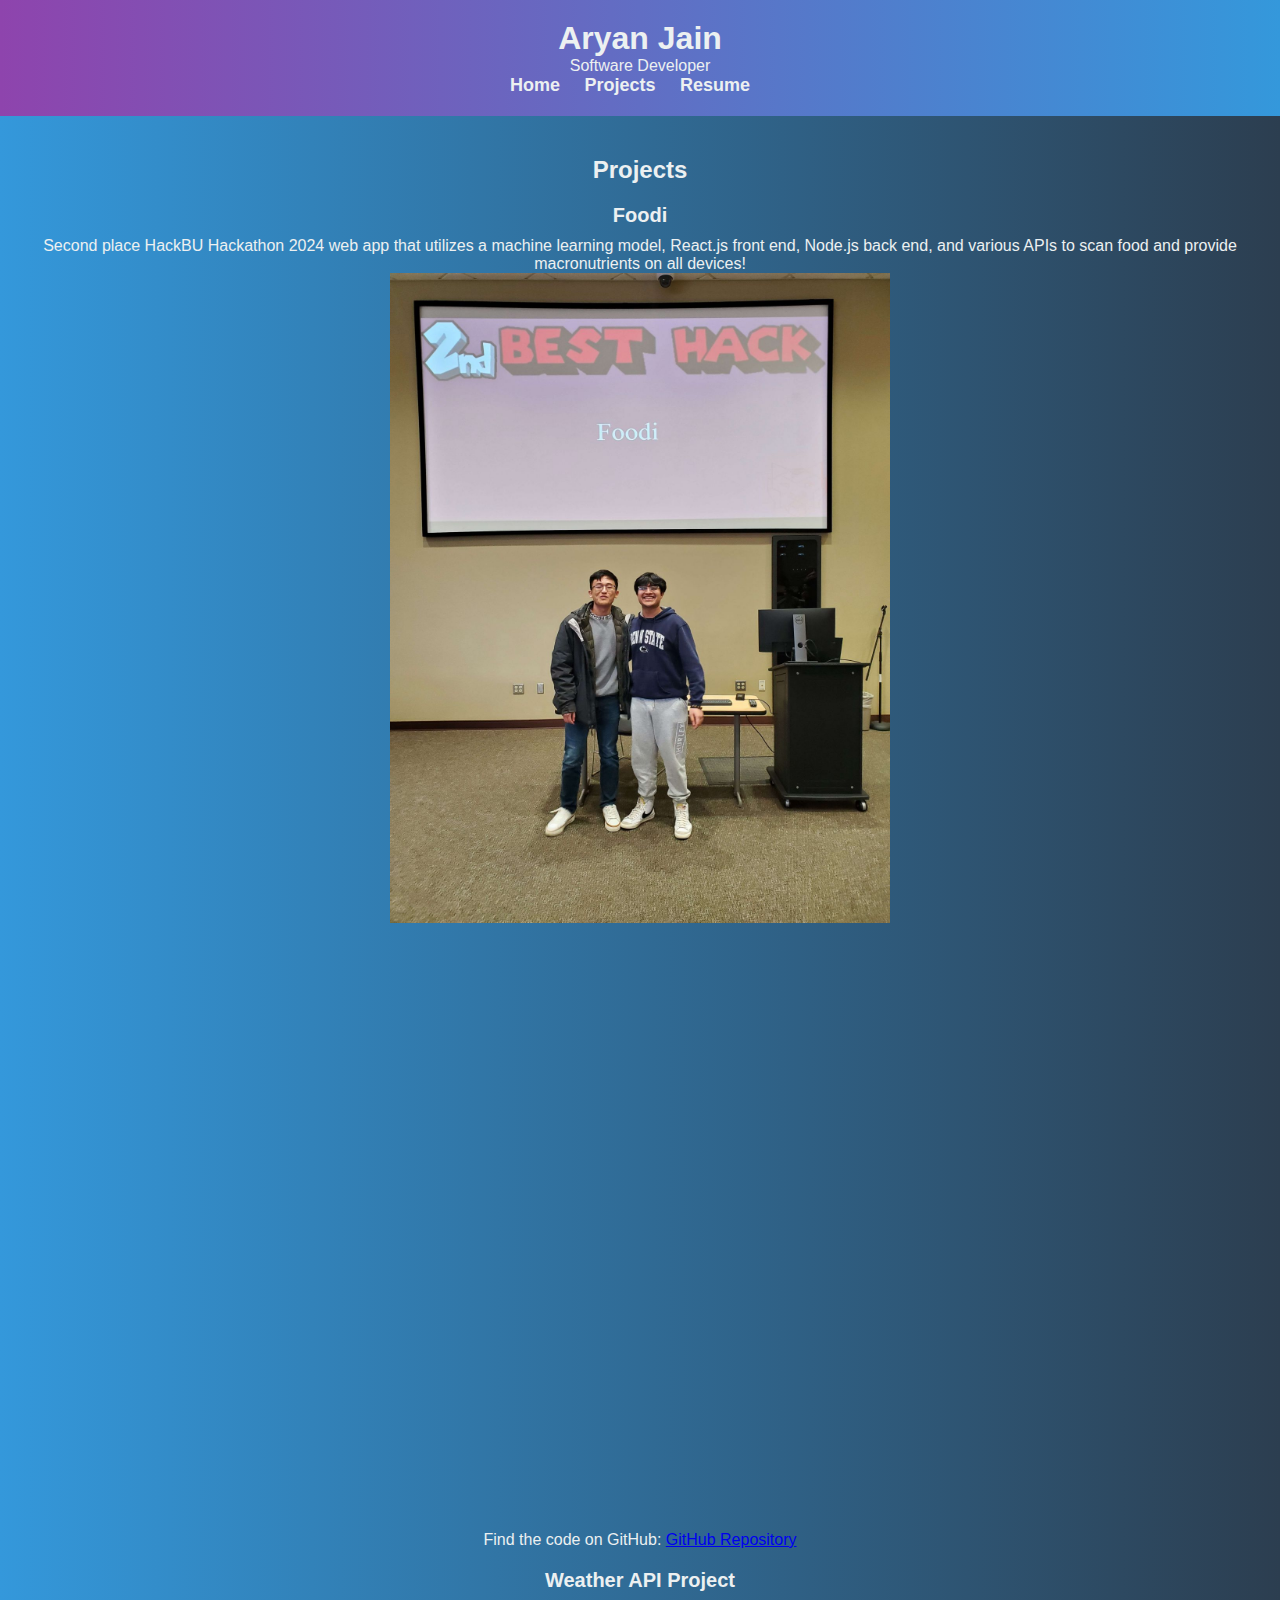
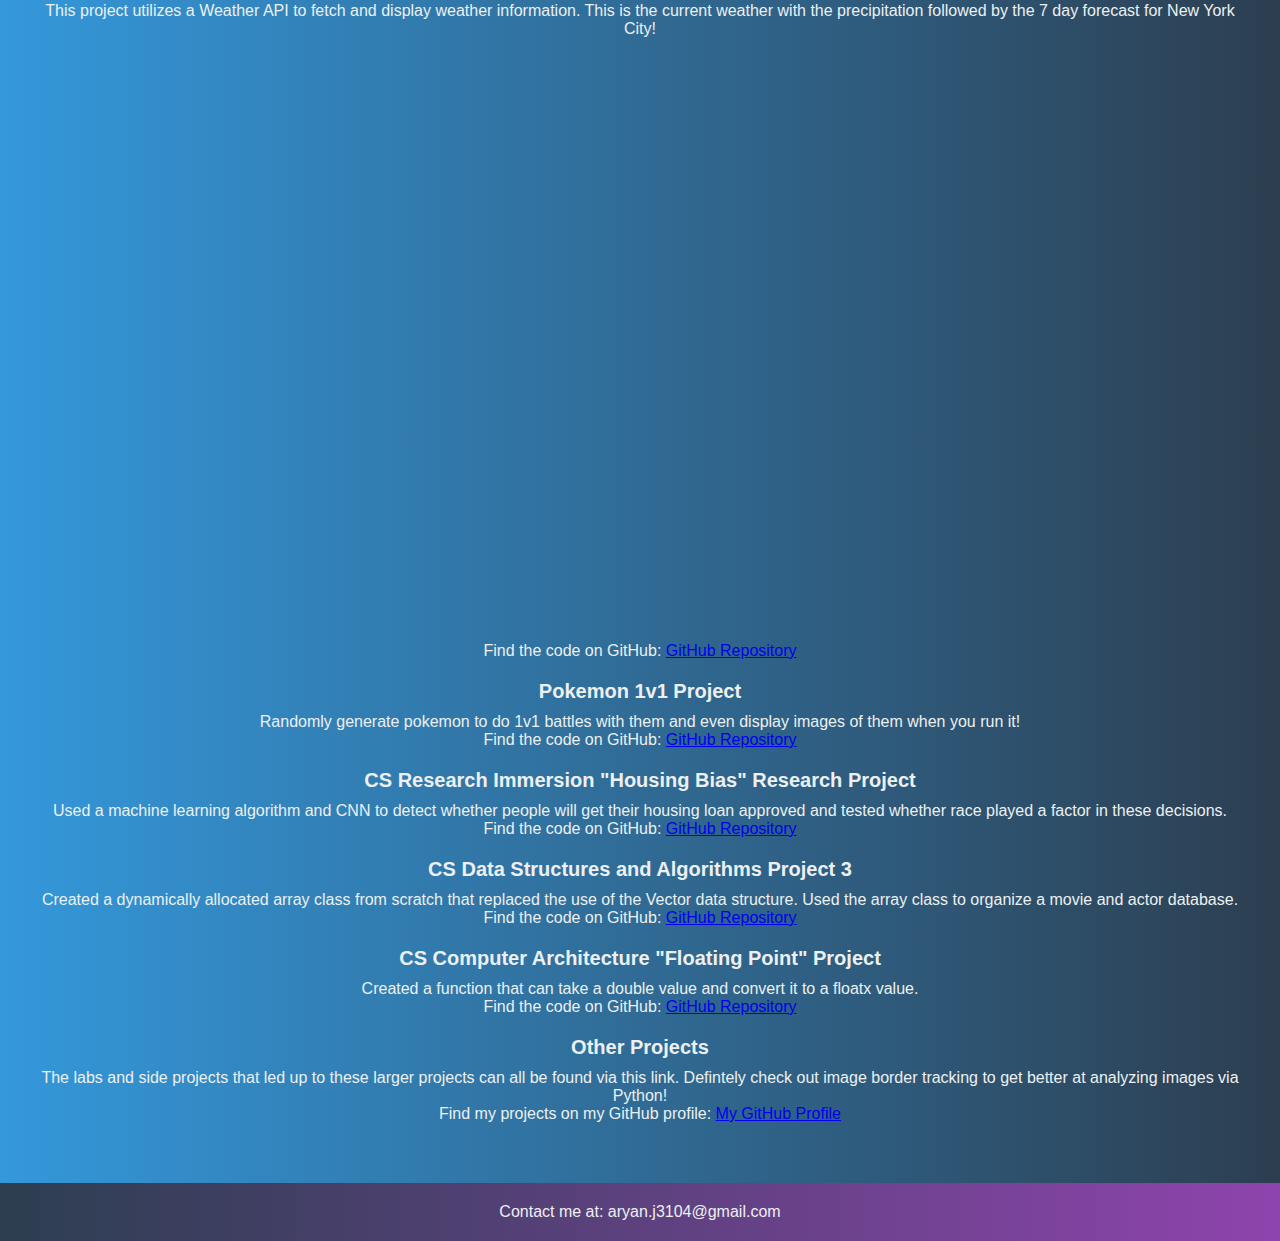
==== projects.html @ 1473244a "final final final 35678" ====
<!DOCTYPE html>
<html lang="en">
<head>
    <meta charset="UTF-8">
    <meta name="viewport" content="width=device-width, initial-scale=1.0">
    <title>Aryan Jain - Projects</title>
    <link rel="stylesheet" href="css/styles.css">
</head>
<body>
    <header>
        <h1>Aryan Jain</h1>
        <p>Software Developer</p>
        <nav>
            <ul>
                <li><a href="index.html">Home</a></li>
                <li><a href="projects.html">Projects</a></li>
                <li><a href="resume.html">Resume</a></li>
            </ul>
        </nav>
    </header>

    <section id="projects">
        <h2>Projects</h2>


        <div class="project">
            <h3>Foodi</h3>
            <p>Second place HackBU Hackathon 2024 web app that utilizes a machine learning model, React.js front end, Node.js back end, and various APIs to scan food and provide macronutrients on all devices!</p>
            <!-- Adjust the URL based on the actual URL of your weather app on Heroku -->
            <img src="img/bruh9.jpeg" alt="Fun Picture 2" width="500" height="650">
            <iframe src="https://chinny.net/projects/foodi-app" width="100%" height="600px" frameborder="0"></iframe>
            <p>Find the code on GitHub: <a href="https://github.com/Ari-J3104/food-hack" target="_blank">GitHub Repository</a></p>
        </div>

        <div class="project">
            <h3>Weather API Project</h3>
            <p>This project utilizes a Weather API to fetch and display weather information. This is the current weather with the precipitation followed by the 7 day forecast for New York City!</p>
            <!-- Adjust the URL based on the actual URL of your weather app on Heroku -->
            <iframe src="https://vast-meadow-70777-dabb3be626e4.herokuapp.com/" width="100%" height="600px" frameborder="0"></iframe>
            <p>Find the code on GitHub: <a href="https://github.com/Ari-J3104/weather.git" target="_blank">GitHub Repository</a></p>
        </div>

        <div class="project">
            <h3>Pokemon 1v1 Project</h3>
            <p>Randomly generate pokemon to do 1v1 battles with them and even display images of them when you run it!</p>
            <p>Find the code on GitHub: <a href="https://github.com/Ari-J3104/Pokemon-1v1.git" target="_blank">GitHub Repository</a></p>
        </div>

        <div class="project">
            <h3>CS Research Immersion "Housing Bias" Research Project</h3>
            <p>Used a machine learning algorithm and CNN to detect whether people will get their housing loan approved and tested whether race played a factor in these decisions. </p>
            <p>Find the code on GitHub: <a href="https://github.com/Ari-J3104/Aryan-Jain-FRI.git" target="_blank">GitHub Repository</a></p>
        </div>
        
        <div class="project">
            <h3>CS Data Structures and Algorithms Project 3</h3>
            <p>Created a dynamically allocated array class from scratch that replaced the use of the Vector data structure. Used the array class to organize a movie and actor database. </p>
            <p>Find the code on GitHub: <a href="https://github.com/Binghamton-University-CS/cs310-fall2023-cp3-Ari-J3104.git" target="_blank">GitHub Repository</a></p>
        </div>
        
        <div class="project">
            <h3>CS Computer Architecture "Floating Point" Project</h3>
            <p>Created a function that can take a double value and convert it to a floatx value.</p>
            <p>Find the code on GitHub: <a href="https://github.com/Ari-J3104/Floating-Point.git" target="_blank">GitHub Repository</a></p>
        </div>

        <div class="project">
            <h3>Other Projects</h3>
            <p>The labs and side projects that led up to these larger projects can all be found via this link. Defintely check out image border tracking to get better at analyzing images via Python!</p>
            <p>Find my projects on my GitHub profile: <a href="https://github.com/Ari-J3104" target="_blank">My GitHub Profile</a></p>
        </div>

        <!-- Add other projects as needed -->

        <div class="banner">
            <!-- Projects page banner content -->
        </div>
    </section>

    <footer>
        <p>Contact me at: aryan.j3104@gmail.com</p>
    </footer>
</body>
</html>
---- css/styles.css ----
/* styles.css */
body, h1, h2, p, ul, li {
    margin: 0;
    padding: 0;
}

body {
    font-family: 'Arial', sans-serif;
}

/* Header styles */
header {
    position: relative;
    background: linear-gradient(to right, #8e44ad, #3498db);
    color: #ecf0f1;
    text-align: center;
    padding: 20px;
}

/* Add animation to header */
header h1 {
    animation: fadeInDown 1s ease-out;
}

nav ul {
    list-style: none;
}

nav ul li {
    display: inline-block;
    margin-right: 20px;
}

nav a {
    text-decoration: none;
    color: #ecf0f1;
    font-weight: bold;
    font-size: 18px;
    transition: color 0.3s ease-out;
}

nav a:hover {
    color: #f39c12;
}

/* Section styles */
section {
    padding: 40px;
    position: relative;
    background: linear-gradient(to right, #3498db, #2c3e50);
    color: #ecf0f1;
    text-align: center; /* Center text within section */
}

/* Add animation to sections */
section h2 {
    animation: fadeInUp 1s ease-out;
}

/* Footer styles */
footer {
    text-align: center;
    padding: 20px;
    background: linear-gradient(to right, #2c3e50, #8e44ad);
    color: #ecf0f1;
}

/* Project styles */
.project {
    margin: 0 auto; /* Center the project item horizontally */
    margin-bottom: 20px;
    transition: transform 0.3s ease-out;
    text-align: center; /* Center text within project item */
}

.project:hover {
    transform: scale(1.05);
}

.project h3 {
    font-size: 20px;
    margin-bottom: 10px;
}

/* Responsive styles */
@media only screen and (max-width: 600px) {
    header {
        font-size: 14px;
    }

    nav ul li {
        display: block;
        margin-bottom: 10px;
    }

    section {
        padding: 20px;
    }
}

/* Additional PDF container styling */
.pdf-container {
    max-width: 800px;
    margin: 0 auto;
}

/* Keyframe animations */
@keyframes fadeInDown {
    from {
        opacity: 0;
        transform: translateY(-20px);
    }
    to {
        opacity: 1;
        transform: translateY(0);
    }
}

@keyframes fadeInUp {
    from {
        opacity: 0;
        transform: translateY(20px);
    }
    to {
        opacity: 1;
        transform: translateY(0);
    }
}
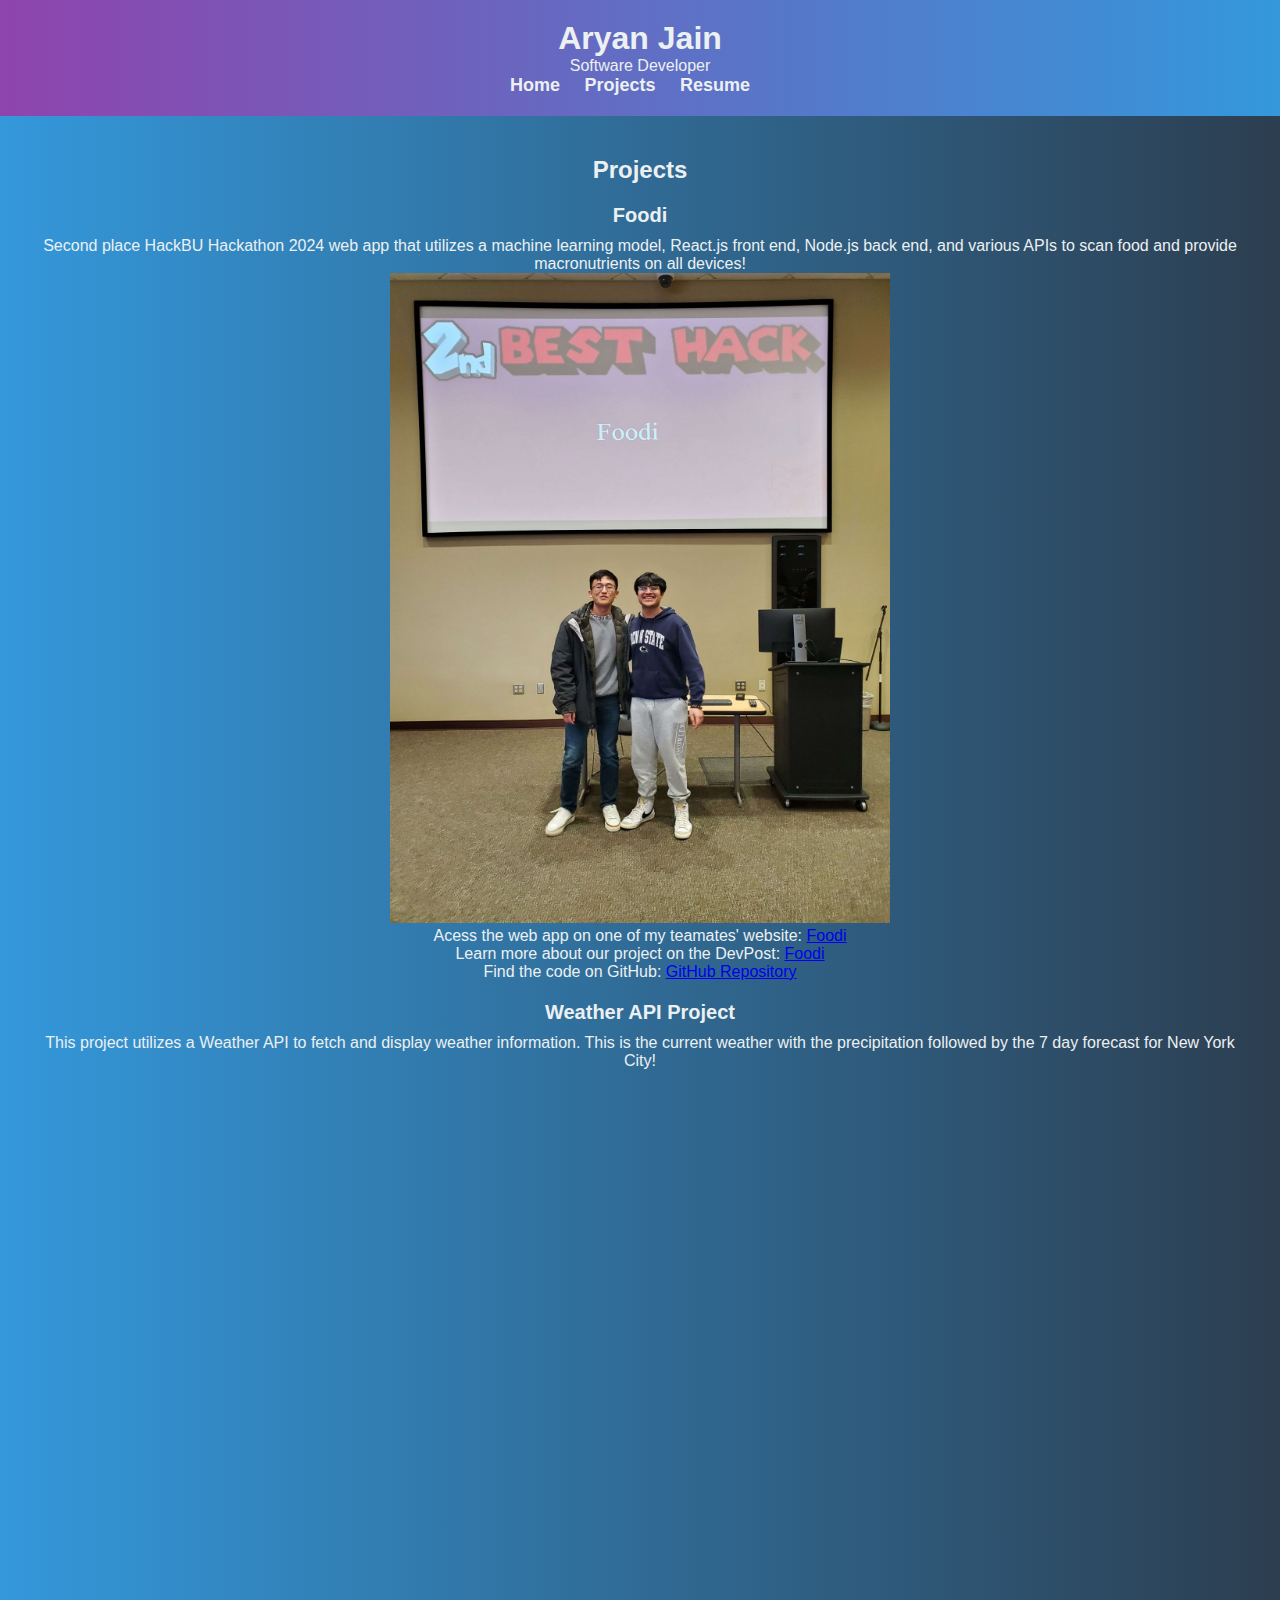
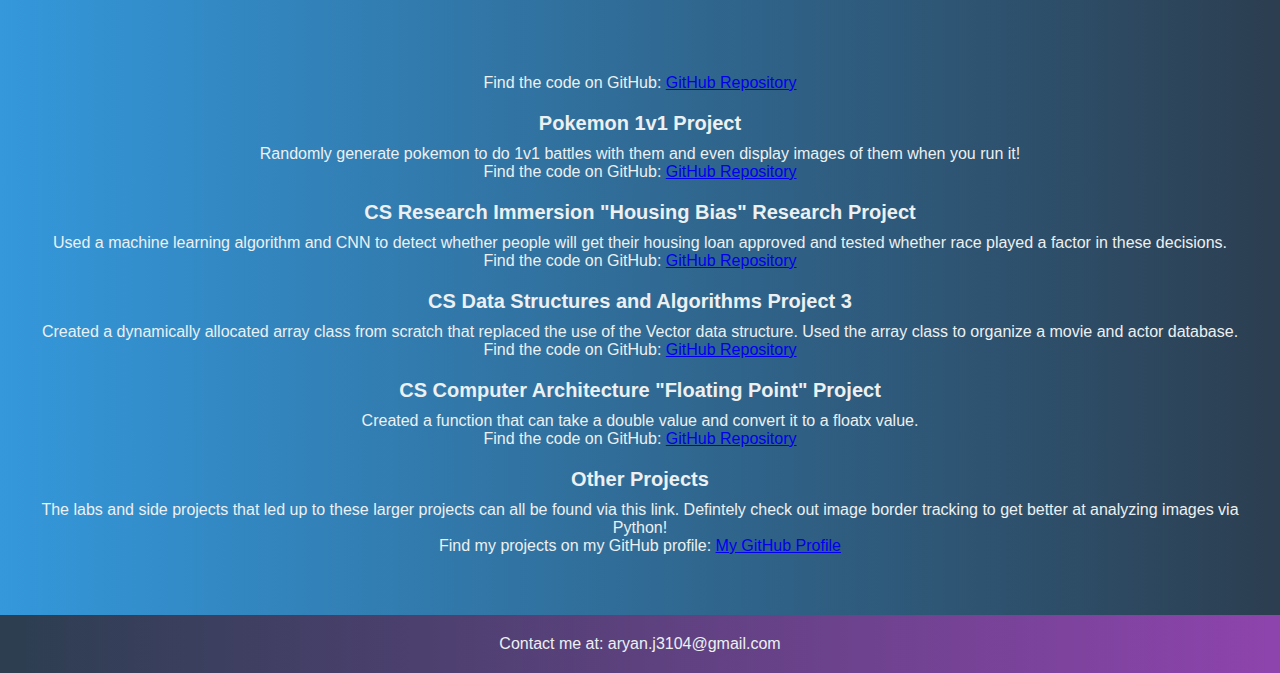
==== commit 71d71825: "final final final ur mom" ====
--- a/projects.html
+++ b/projects.html
@@ -28,7 +28,8 @@
             <p>Second place HackBU Hackathon 2024 web app that utilizes a machine learning model, React.js front end, Node.js back end, and various APIs to scan food and provide macronutrients on all devices!</p>
             <!-- Adjust the URL based on the actual URL of your weather app on Heroku -->
             <img src="img/bruh9.jpeg" alt="Fun Picture 2" width="500" height="650">
-            <iframe src="https://chinny.net/projects/foodi-app" width="100%" height="600px" frameborder="0"></iframe>
+            <p>Acess the web app on one of my teamates' website: <a href="https://chinny.net/projects/foodi-app" target="_blank">Foodi</a></p>
+            <p>Learn more about our project on the DevPost: <a href="https://devpost.com/software/foodi-ndszy1" target="_blank">Foodi</a></p>
             <p>Find the code on GitHub: <a href="https://github.com/Ari-J3104/food-hack" target="_blank">GitHub Repository</a></p>
         </div>
 
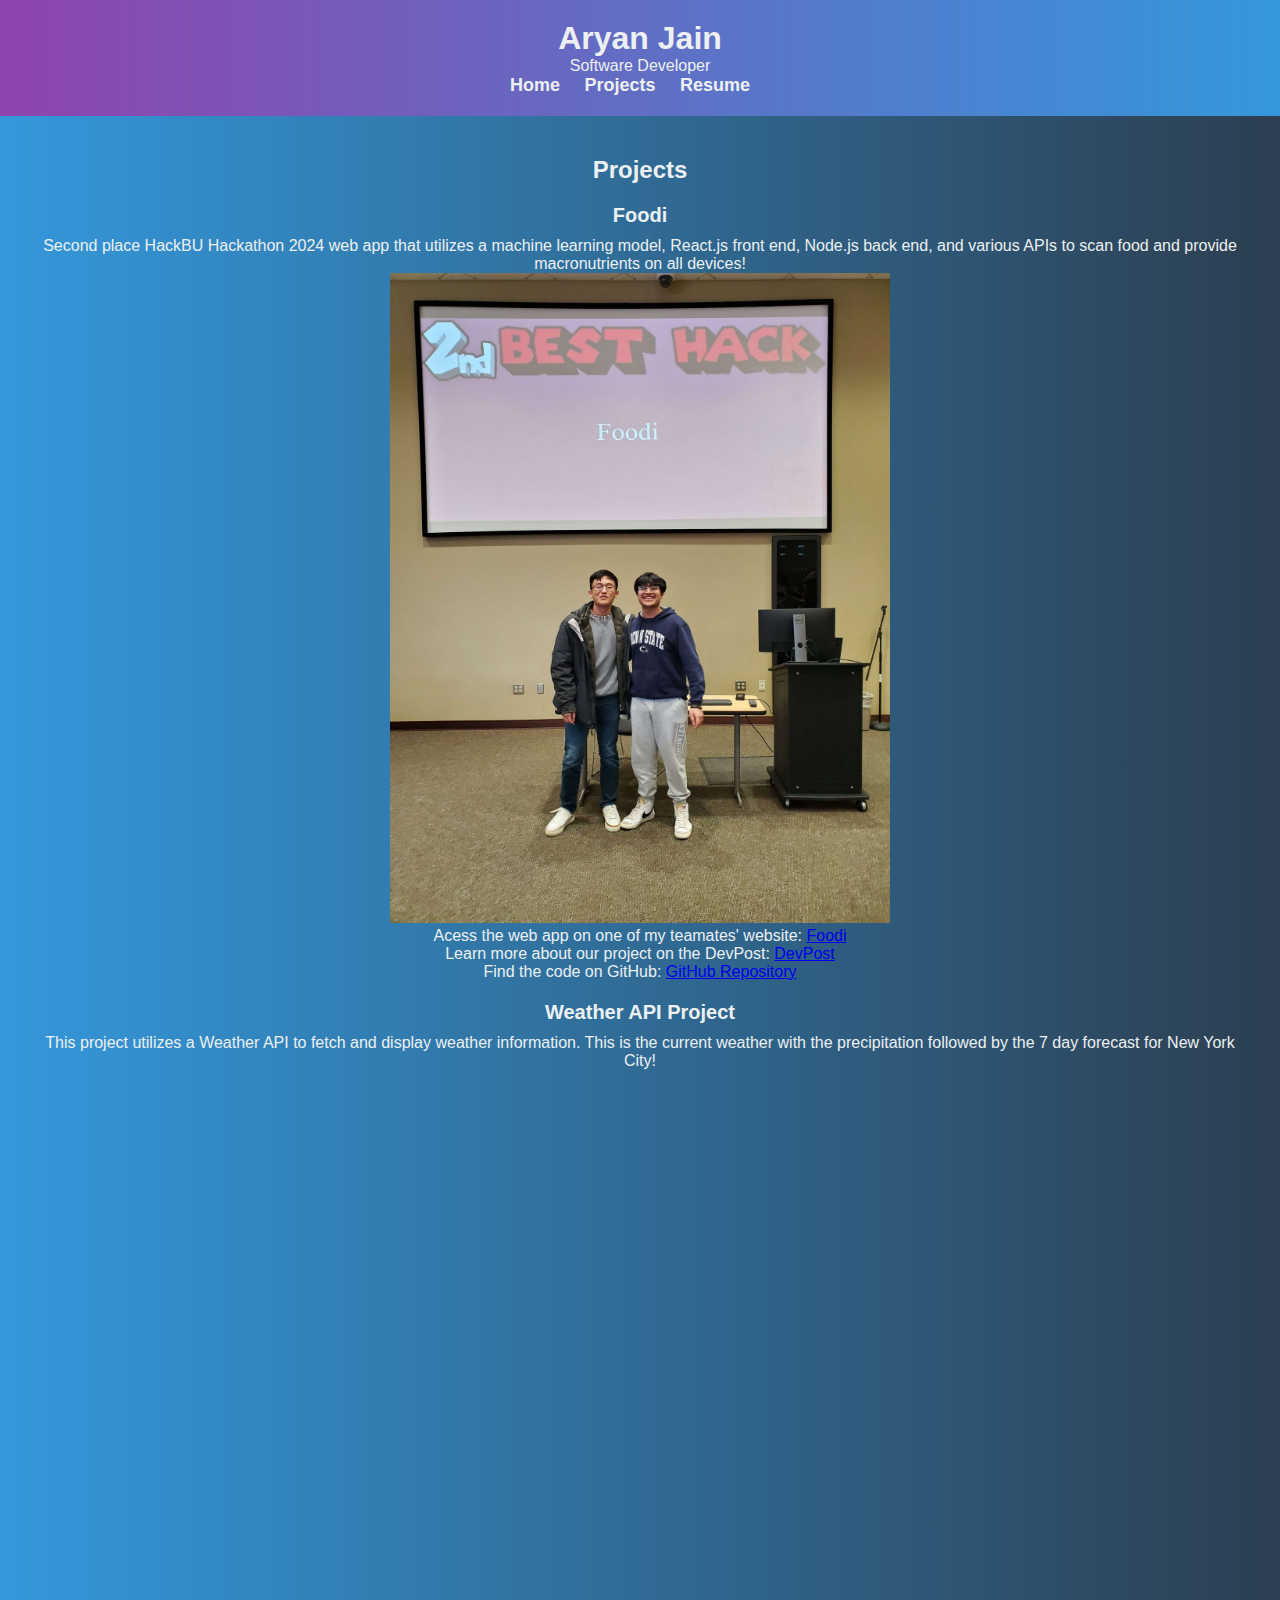
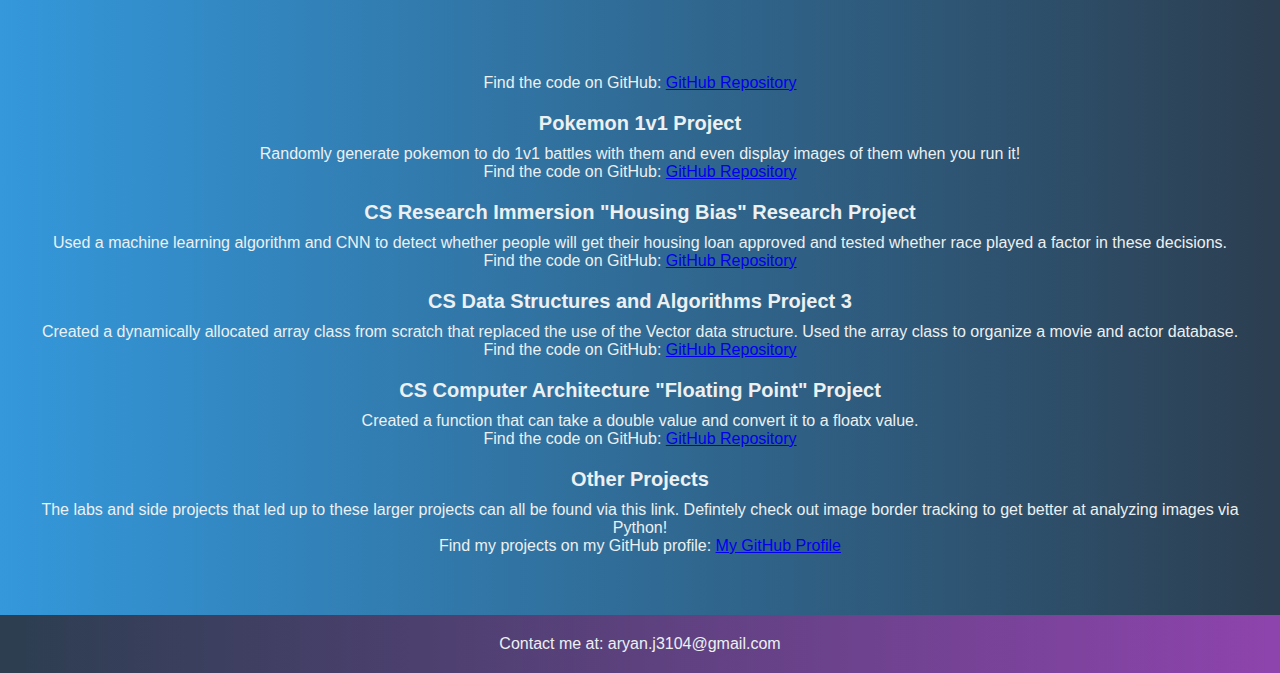
==== commit 6c7e460b: "final final final ur mom 3" ====
--- a/projects.html
+++ b/projects.html
@@ -29,7 +29,7 @@
             <!-- Adjust the URL based on the actual URL of your weather app on Heroku -->
             <img src="img/bruh9.jpeg" alt="Fun Picture 2" width="500" height="650">
             <p>Acess the web app on one of my teamates' website: <a href="https://chinny.net/projects/foodi-app" target="_blank">Foodi</a></p>
-            <p>Learn more about our project on the DevPost: <a href="https://devpost.com/software/foodi-ndszy1" target="_blank">Foodi</a></p>
+            <p>Learn more about our project on the DevPost: <a href="https://devpost.com/software/foodi-ndszy1" target="_blank">DevPost</a></p>
             <p>Find the code on GitHub: <a href="https://github.com/Ari-J3104/food-hack" target="_blank">GitHub Repository</a></p>
         </div>
 
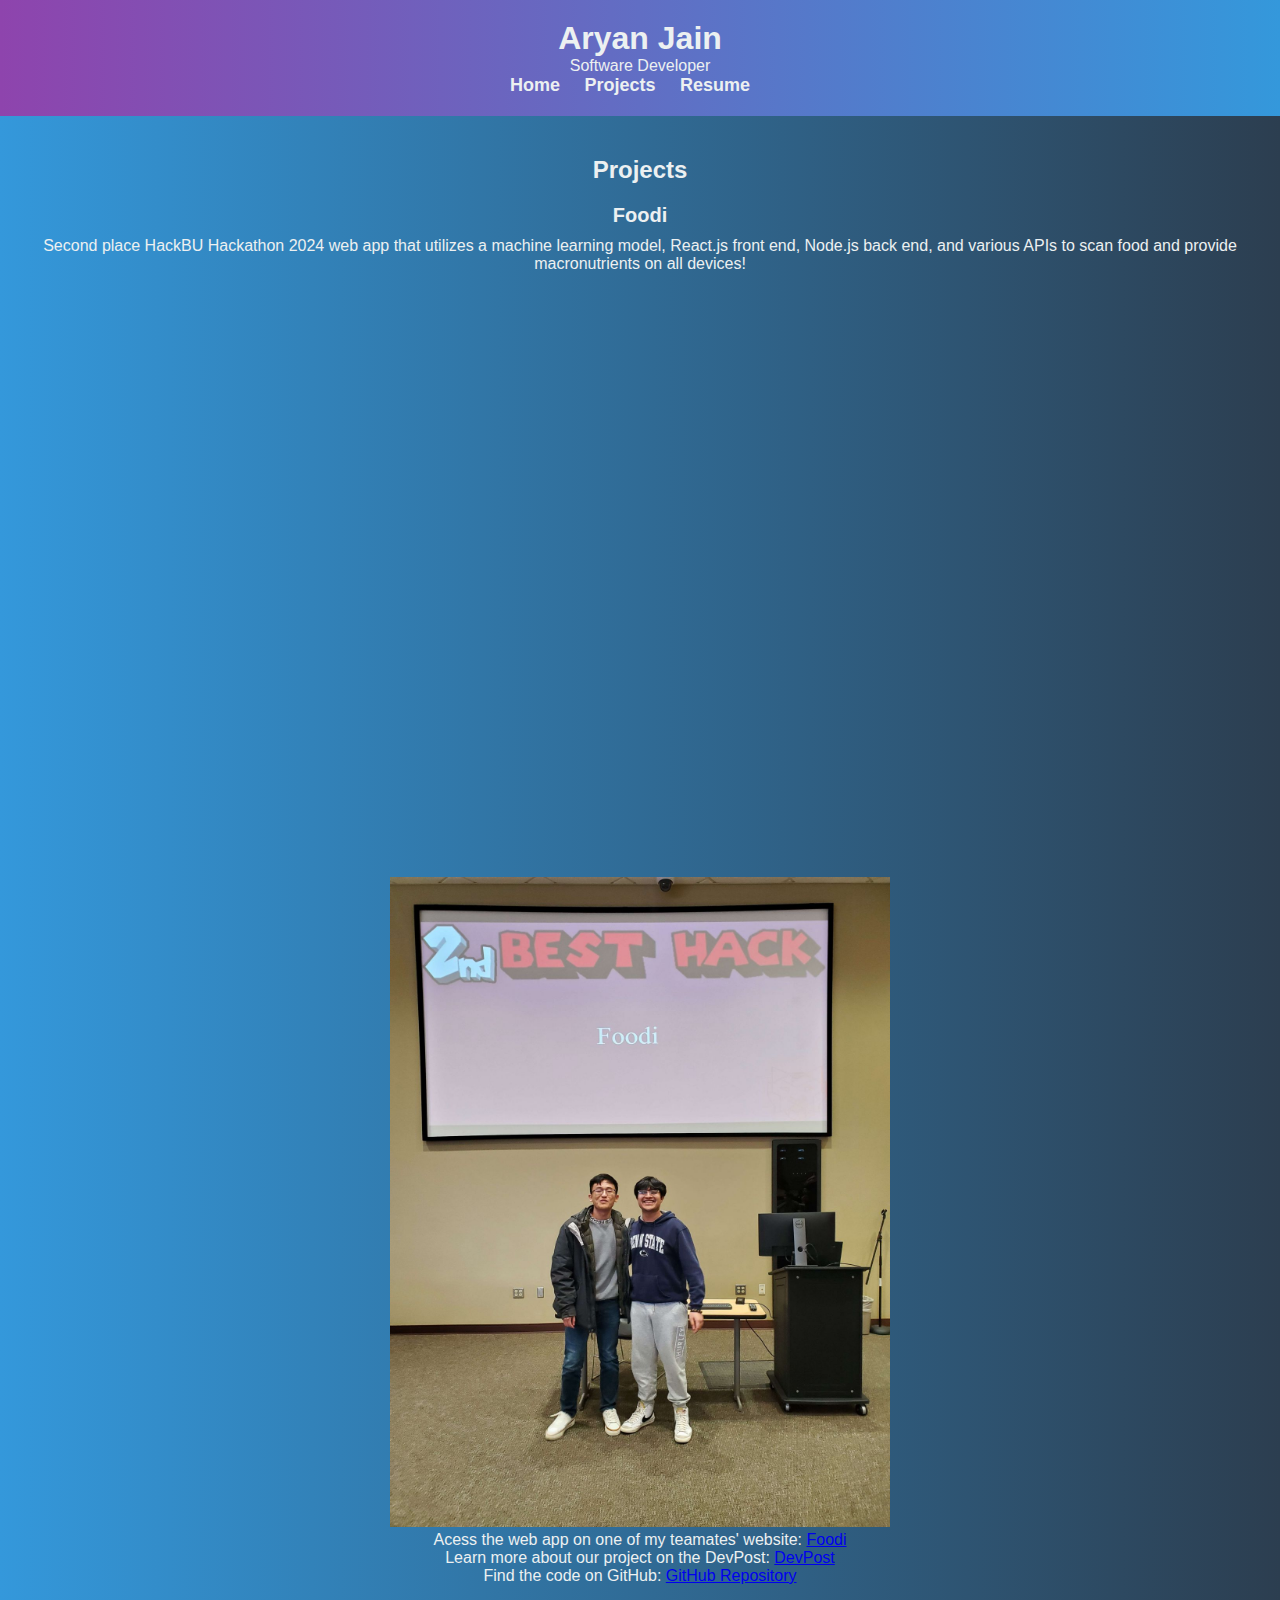
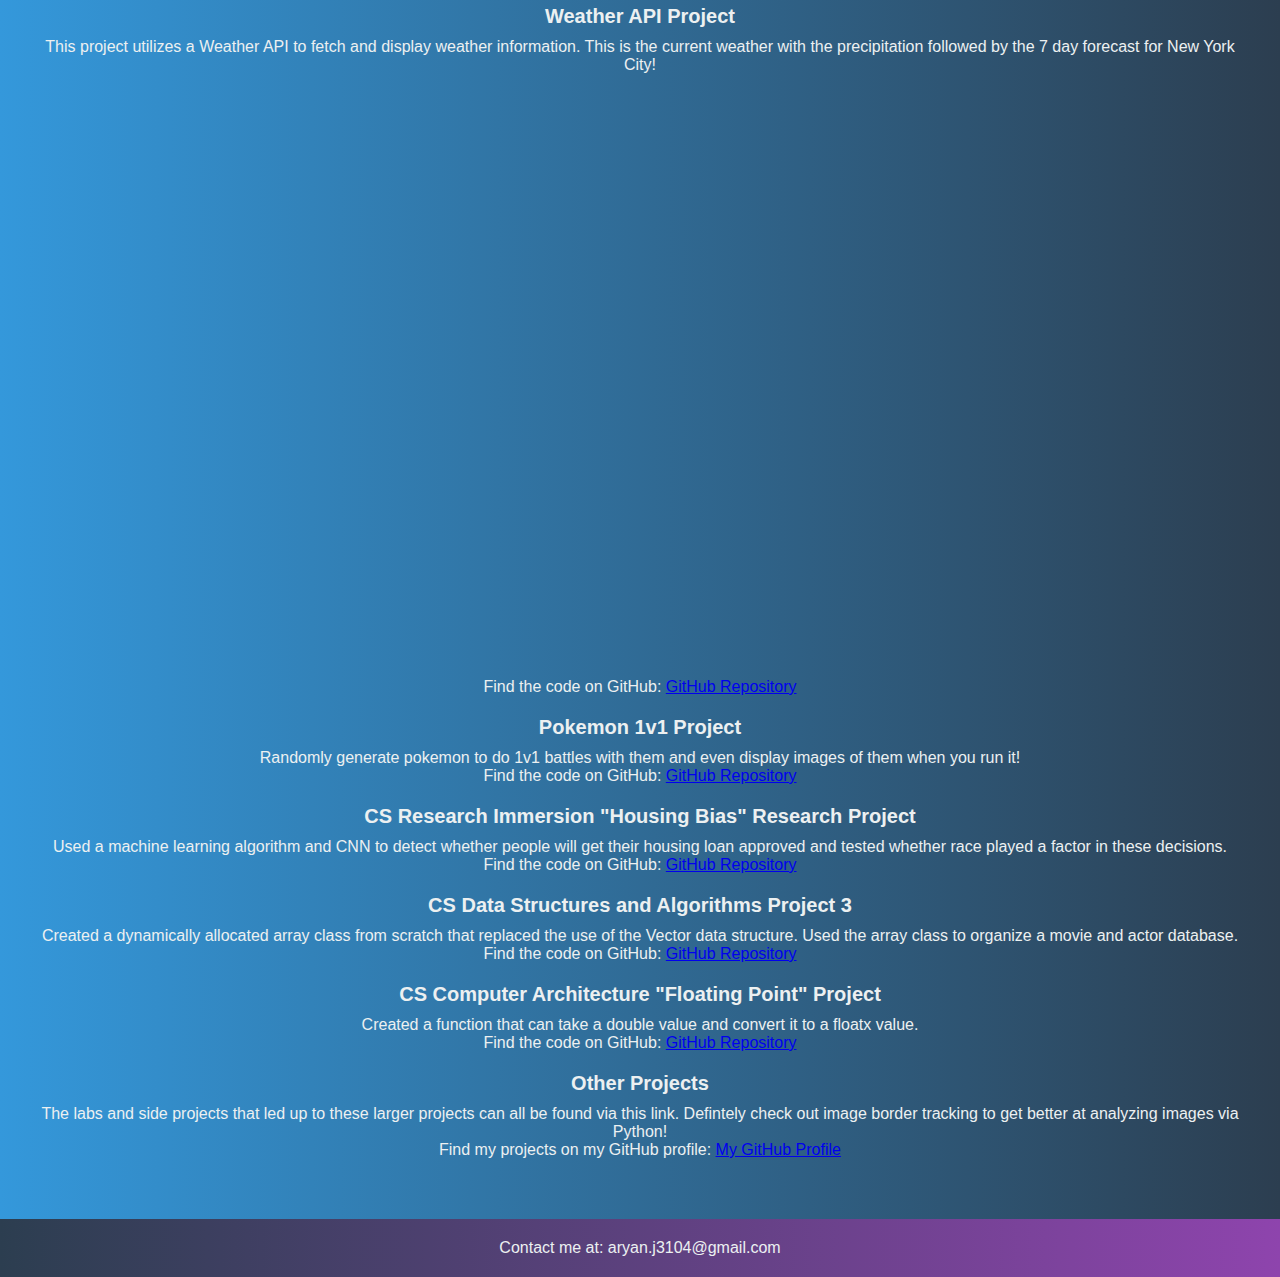
==== commit b7b6d6f2: "final bruh" ====
--- a/projects.html
+++ b/projects.html
@@ -27,6 +27,7 @@
             <h3>Foodi</h3>
             <p>Second place HackBU Hackathon 2024 web app that utilizes a machine learning model, React.js front end, Node.js back end, and various APIs to scan food and provide macronutrients on all devices!</p>
             <!-- Adjust the URL based on the actual URL of your weather app on Heroku -->
+            <iframe src="https://chinny.net/projects/foodi-app" width="100%" height="600px" frameborder="0"></iframe>
             <img src="img/bruh9.jpeg" alt="Fun Picture 2" width="500" height="650">
             <p>Acess the web app on one of my teamates' website: <a href="https://chinny.net/projects/foodi-app" target="_blank">Foodi</a></p>
             <p>Learn more about our project on the DevPost: <a href="https://devpost.com/software/foodi-ndszy1" target="_blank">DevPost</a></p>
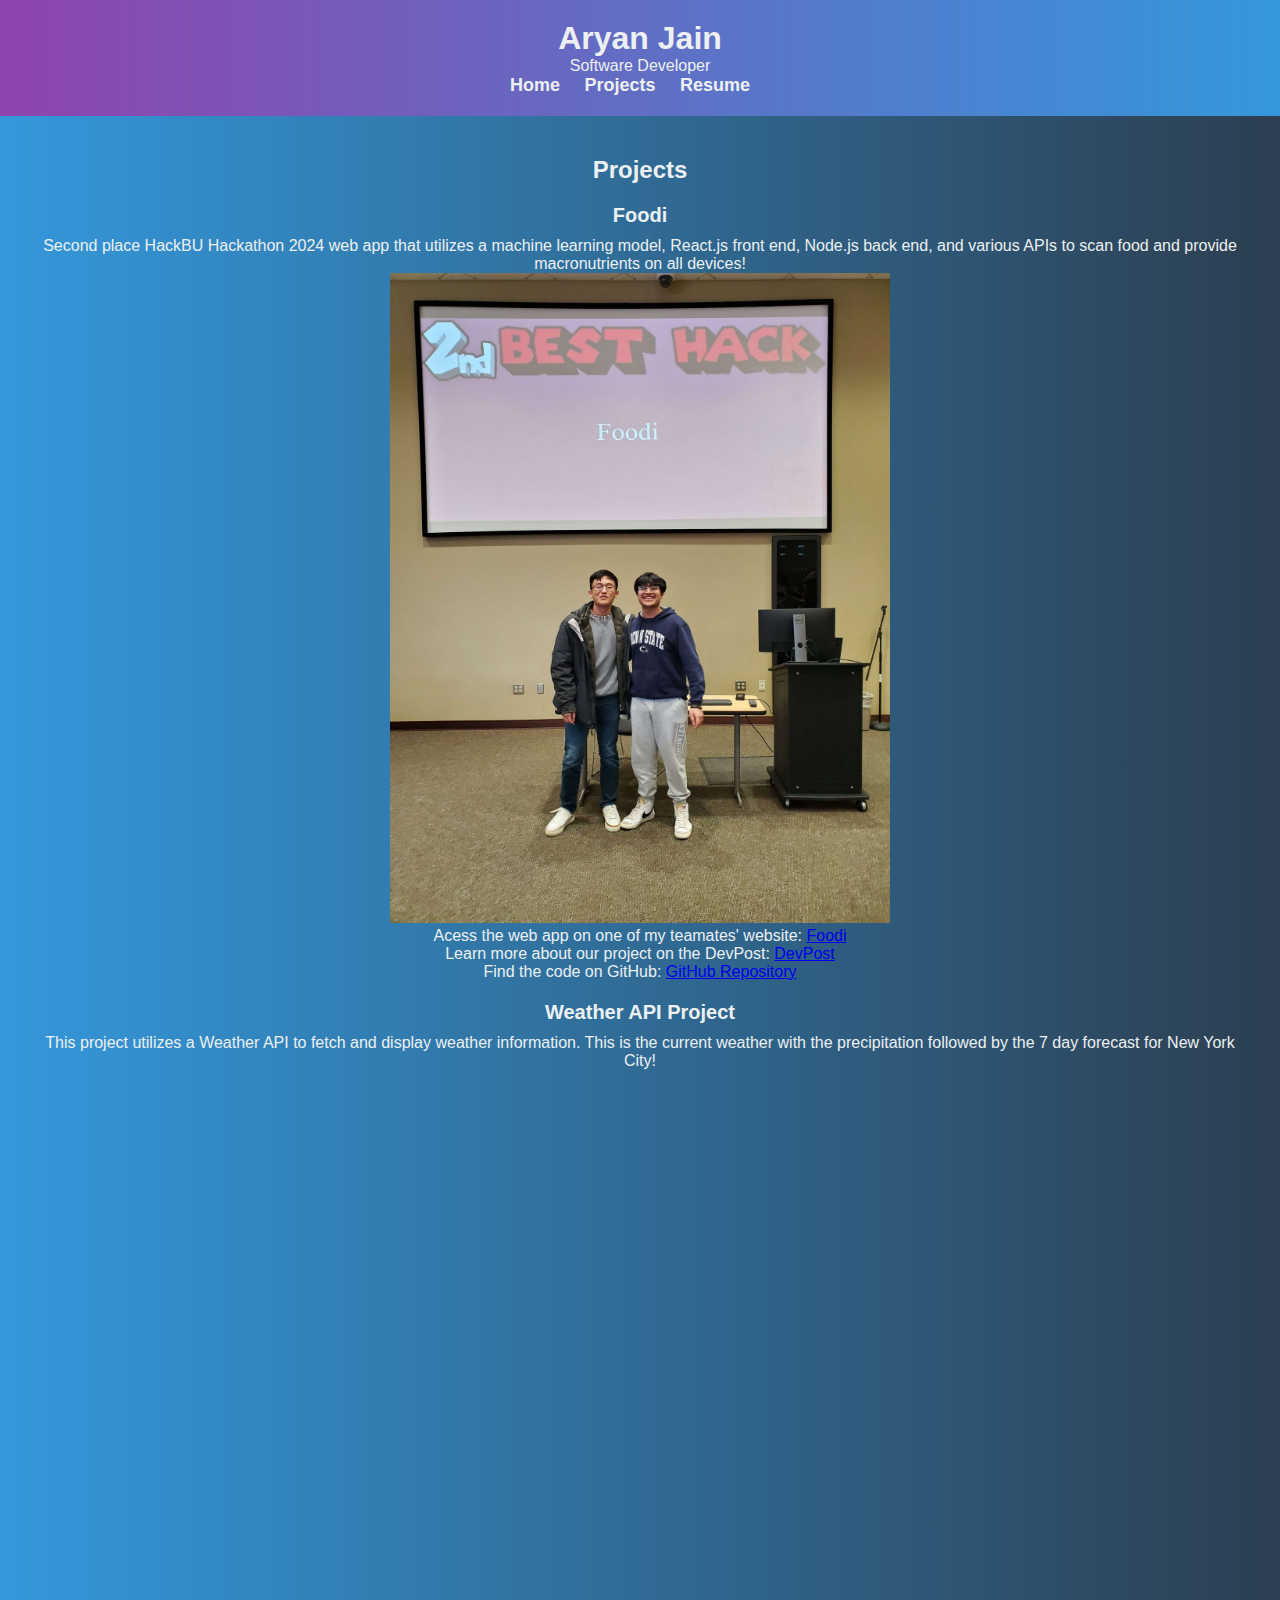
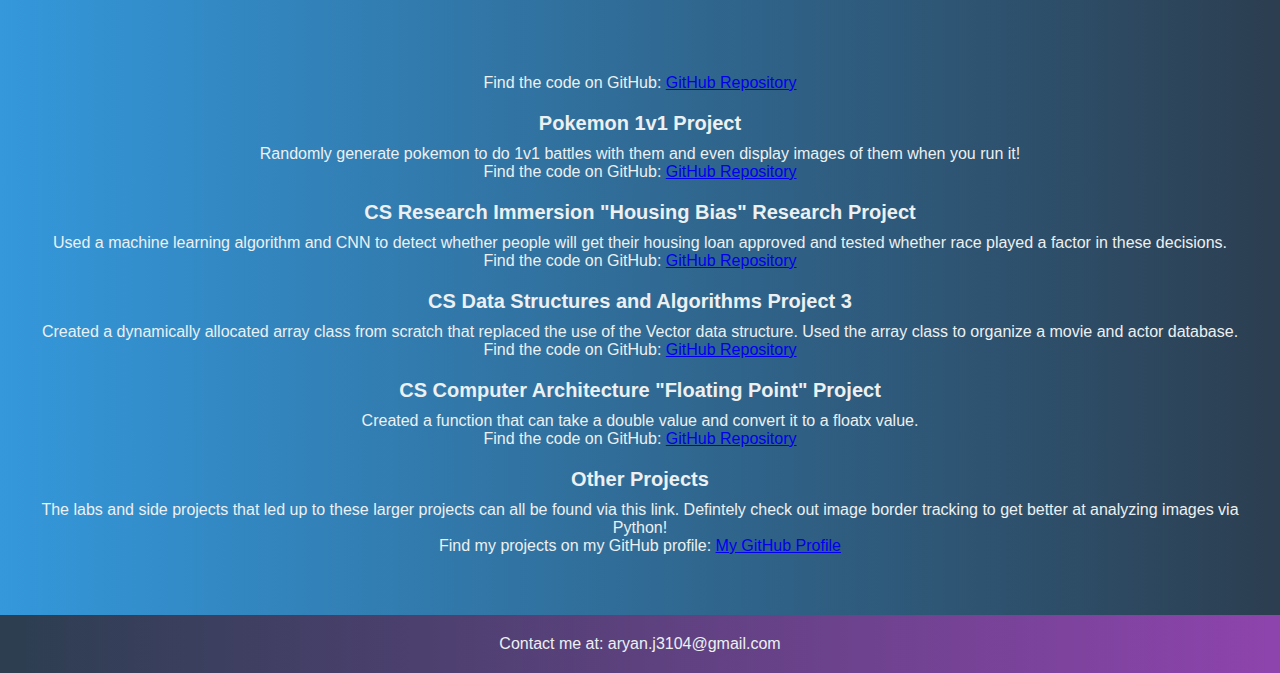
==== commit 313752eb: "final bruh" ====
--- a/projects.html
+++ b/projects.html
@@ -27,7 +27,6 @@
             <h3>Foodi</h3>
             <p>Second place HackBU Hackathon 2024 web app that utilizes a machine learning model, React.js front end, Node.js back end, and various APIs to scan food and provide macronutrients on all devices!</p>
             <!-- Adjust the URL based on the actual URL of your weather app on Heroku -->
-            <iframe src="https://chinny.net/projects/foodi-app" width="100%" height="600px" frameborder="0"></iframe>
             <img src="img/bruh9.jpeg" alt="Fun Picture 2" width="500" height="650">
             <p>Acess the web app on one of my teamates' website: <a href="https://chinny.net/projects/foodi-app" target="_blank">Foodi</a></p>
             <p>Learn more about our project on the DevPost: <a href="https://devpost.com/software/foodi-ndszy1" target="_blank">DevPost</a></p>
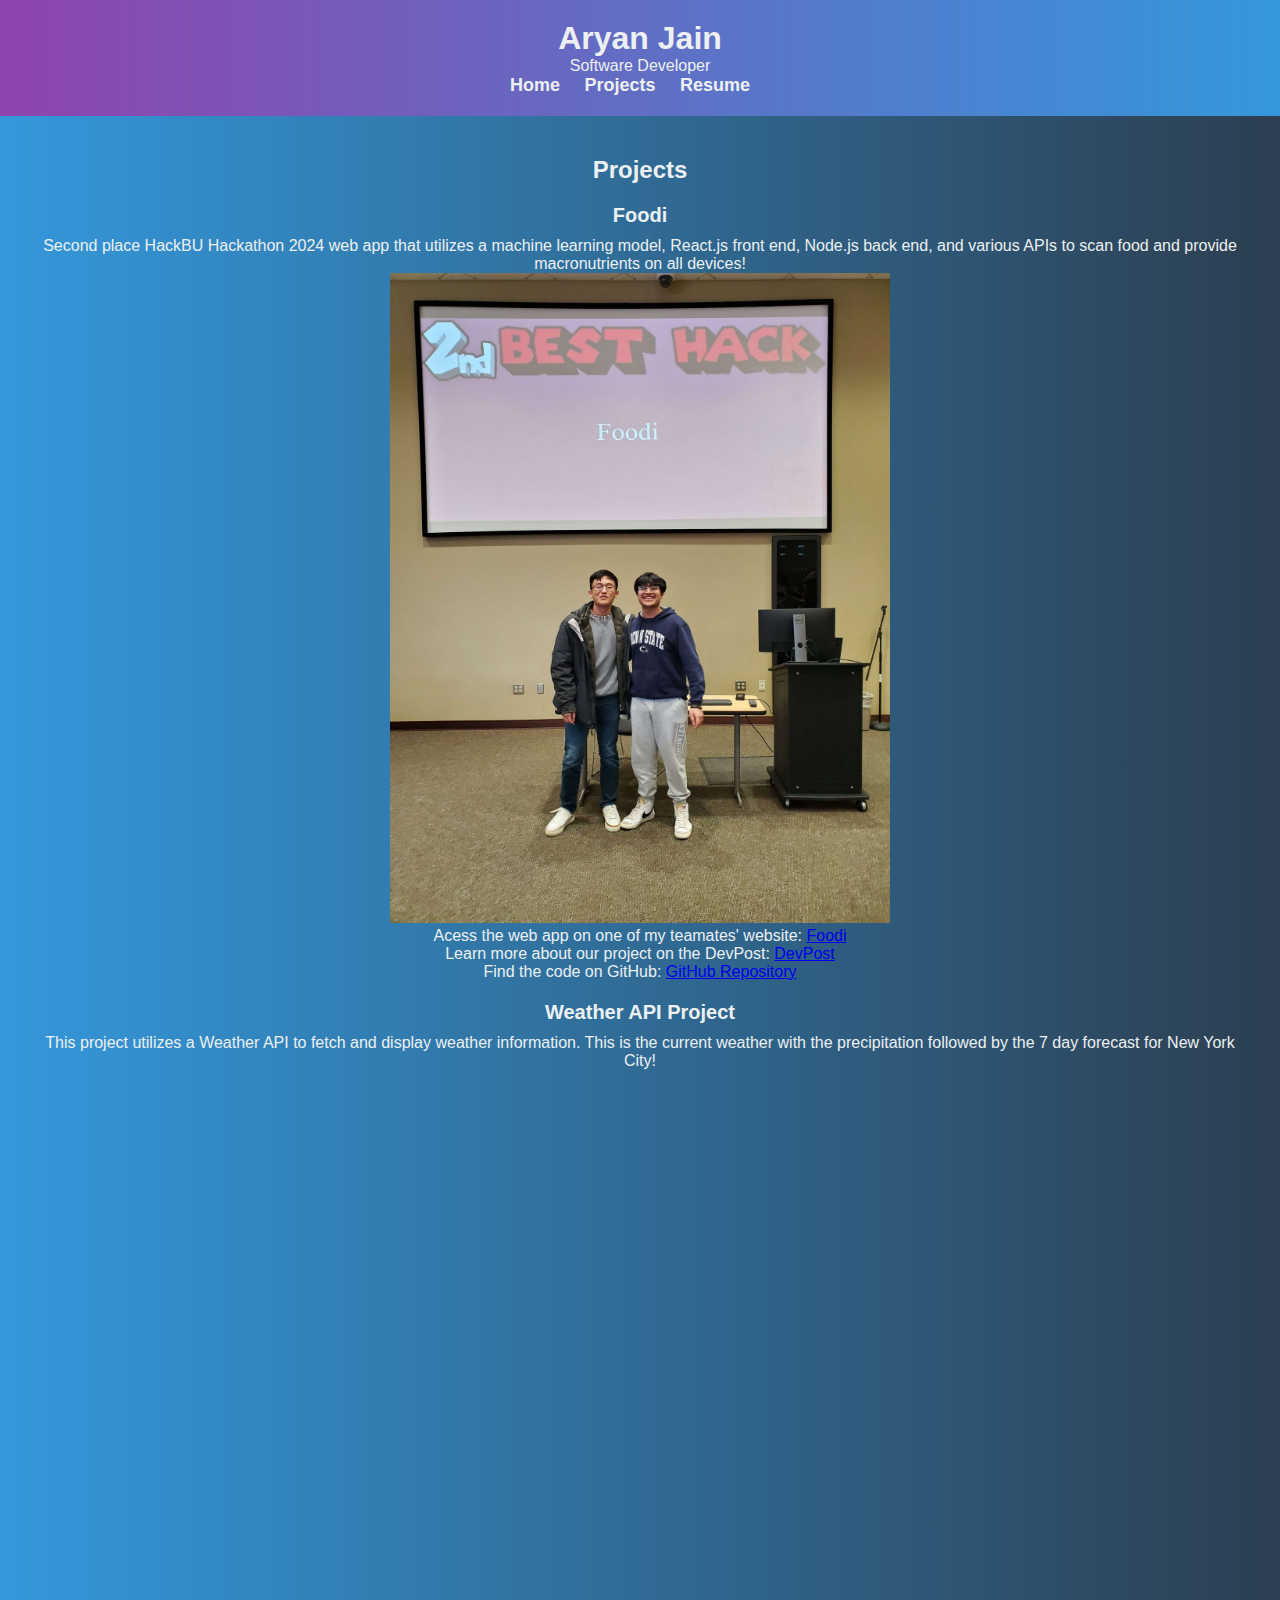
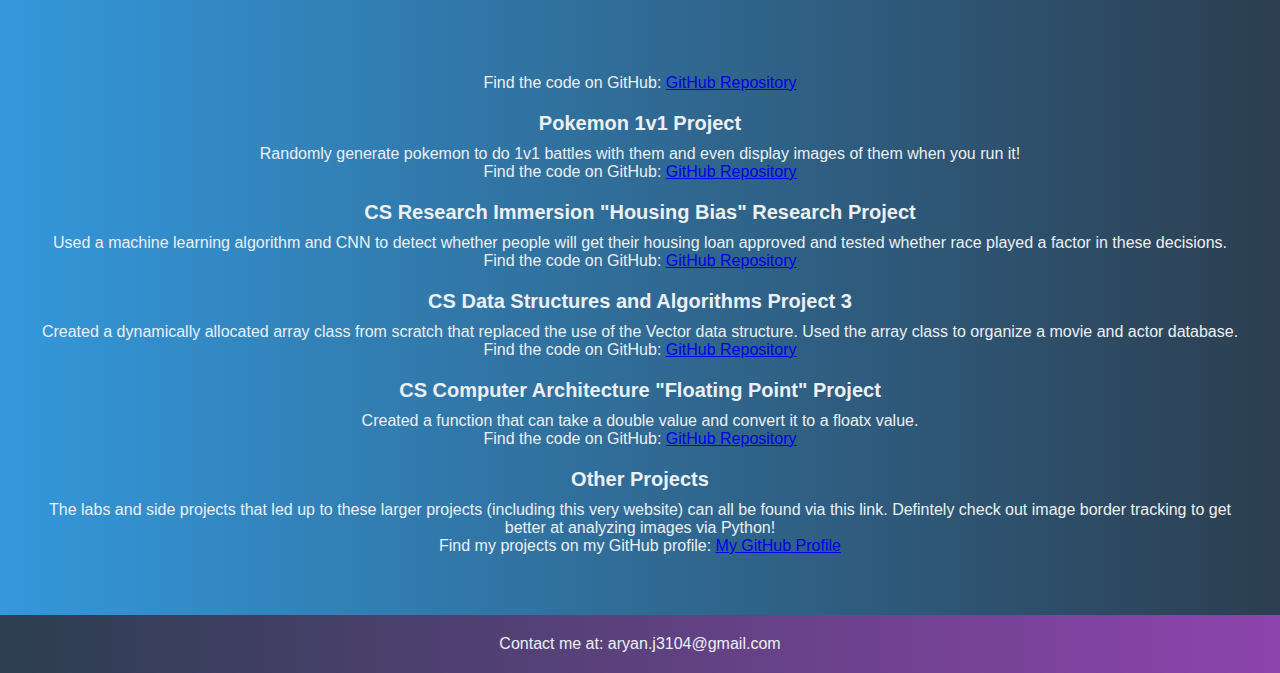
==== commit 39dc4122: "missing final resume still" ====
--- a/projects.html
+++ b/projects.html
@@ -37,7 +37,7 @@
             <h3>Weather API Project</h3>
             <p>This project utilizes a Weather API to fetch and display weather information. This is the current weather with the precipitation followed by the 7 day forecast for New York City!</p>
             <!-- Adjust the URL based on the actual URL of your weather app on Heroku -->
-            <iframe src="https://vast-meadow-70777-dabb3be626e4.herokuapp.com/" width="100%" height="600px" frameborder="0"></iframe>
+            <iframe src="https://weather-298g.onrender.com/" width="100%" height="600px" frameborder="0"></iframe>
             <p>Find the code on GitHub: <a href="https://github.com/Ari-J3104/weather.git" target="_blank">GitHub Repository</a></p>
         </div>
 
@@ -67,7 +67,7 @@
 
         <div class="project">
             <h3>Other Projects</h3>
-            <p>The labs and side projects that led up to these larger projects can all be found via this link. Defintely check out image border tracking to get better at analyzing images via Python!</p>
+            <p>The labs and side projects that led up to these larger projects (including this very website) can all be found via this link. Defintely check out image border tracking to get better at analyzing images via Python!</p>
             <p>Find my projects on my GitHub profile: <a href="https://github.com/Ari-J3104" target="_blank">My GitHub Profile</a></p>
         </div>
 
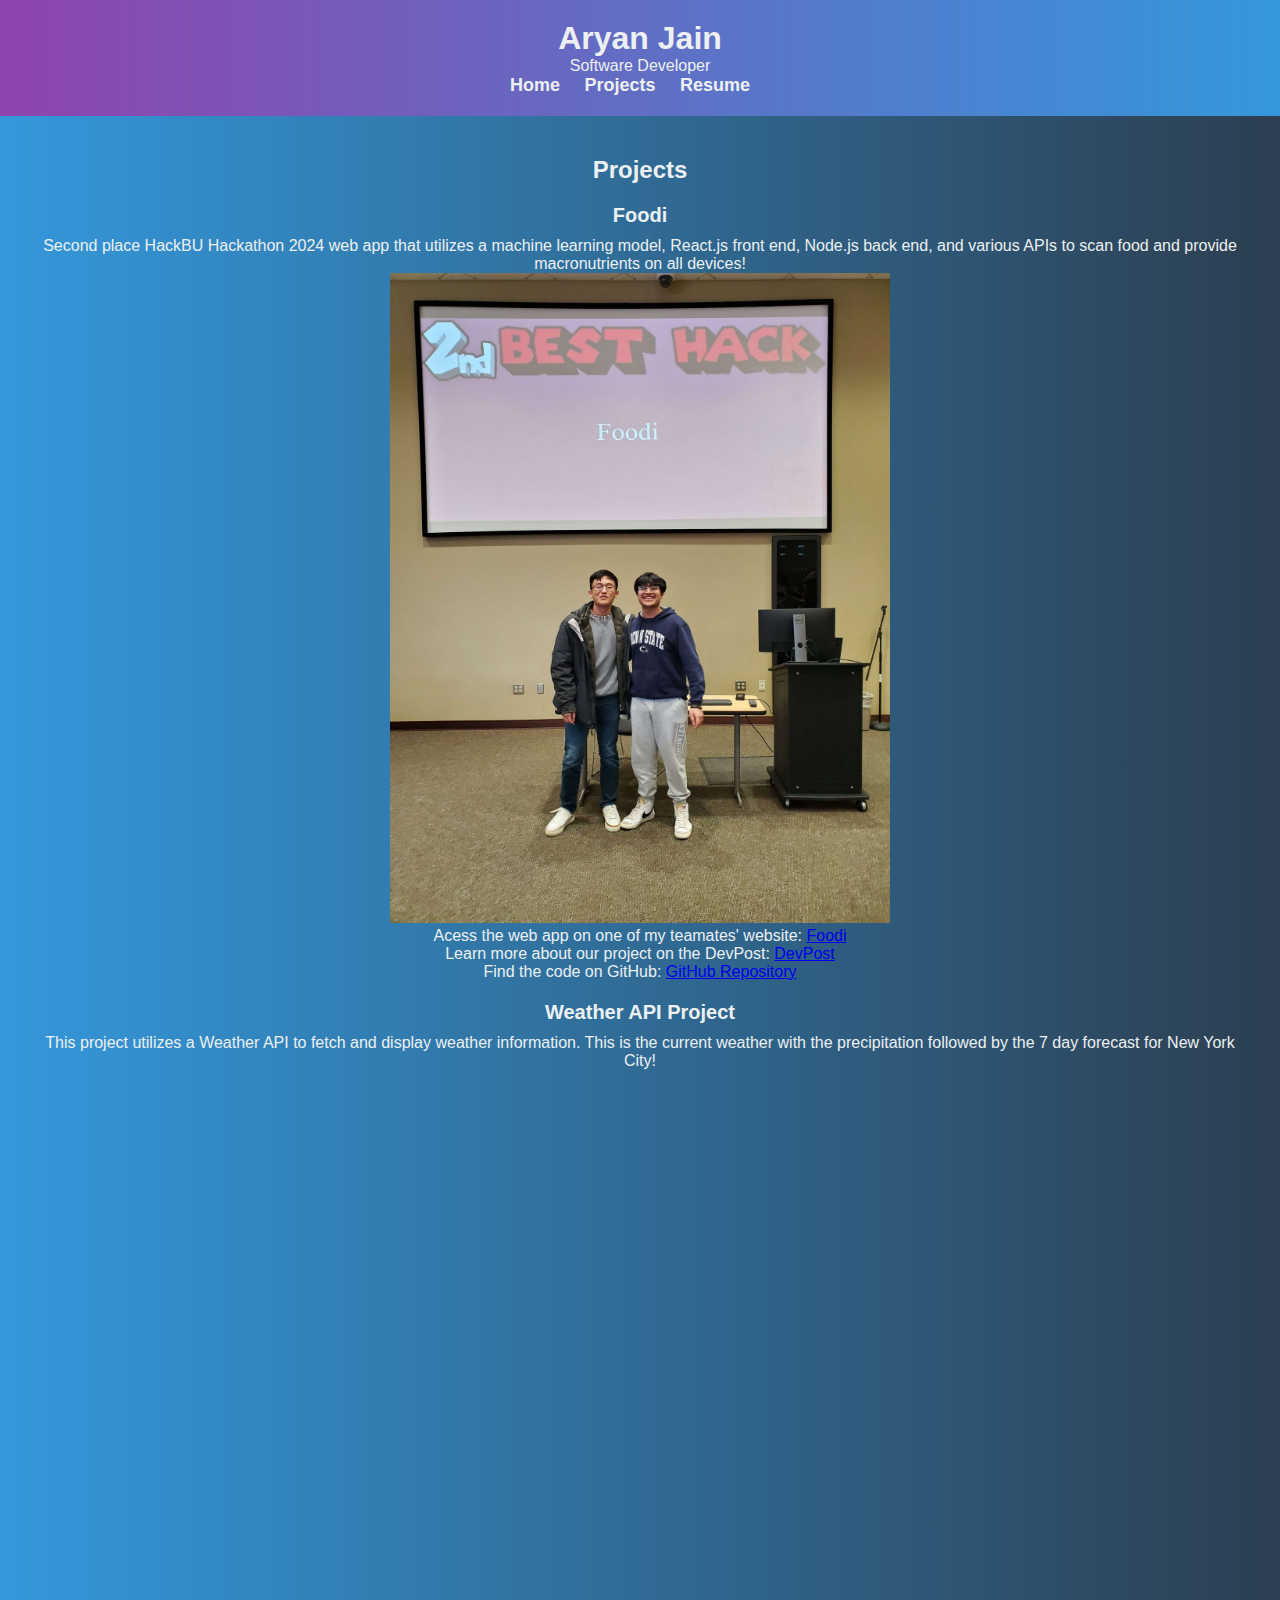
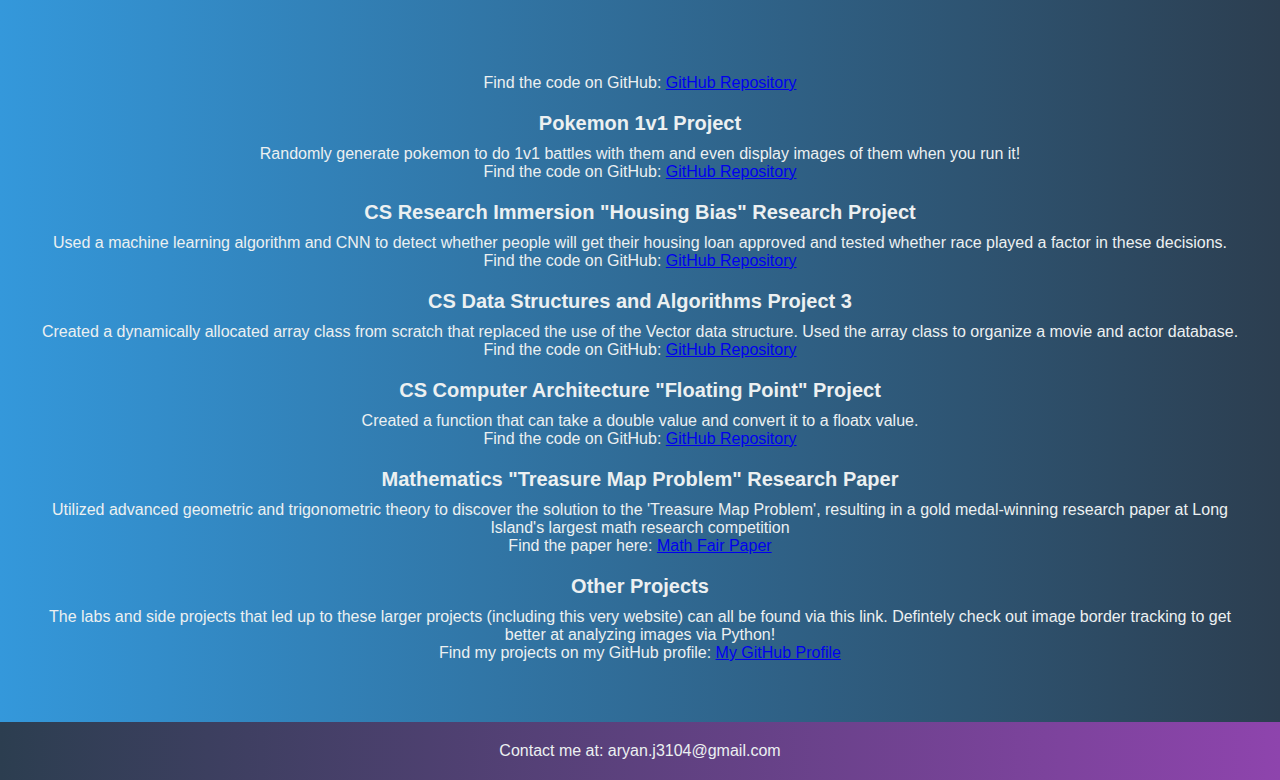
==== commit bc0a0b76: "fix" ====
--- a/projects.html
+++ b/projects.html
@@ -66,6 +66,12 @@
         </div>
 
         <div class="project">
+            <h3>Mathematics "Treasure Map Problem" Research Paper</h3>
+            <p>Utilized advanced geometric and trigonometric theory to discover the solution to the 'Treasure Map Problem', resulting in a gold medal-winning research paper at Long Island's largest math research competition</p>
+            <p>Find the paper here: <a href="https://docs.google.com/document/d/1KEygt_fMZkL8Hs7ZwCoydhIXHIoywkgxqxpTG_3UwY0/edit?usp=sharing" target="_blank">Math Fair Paper</a></p>
+        </div>
+
+        <div class="project">
             <h3>Other Projects</h3>
             <p>The labs and side projects that led up to these larger projects (including this very website) can all be found via this link. Defintely check out image border tracking to get better at analyzing images via Python!</p>
             <p>Find my projects on my GitHub profile: <a href="https://github.com/Ari-J3104" target="_blank">My GitHub Profile</a></p>
